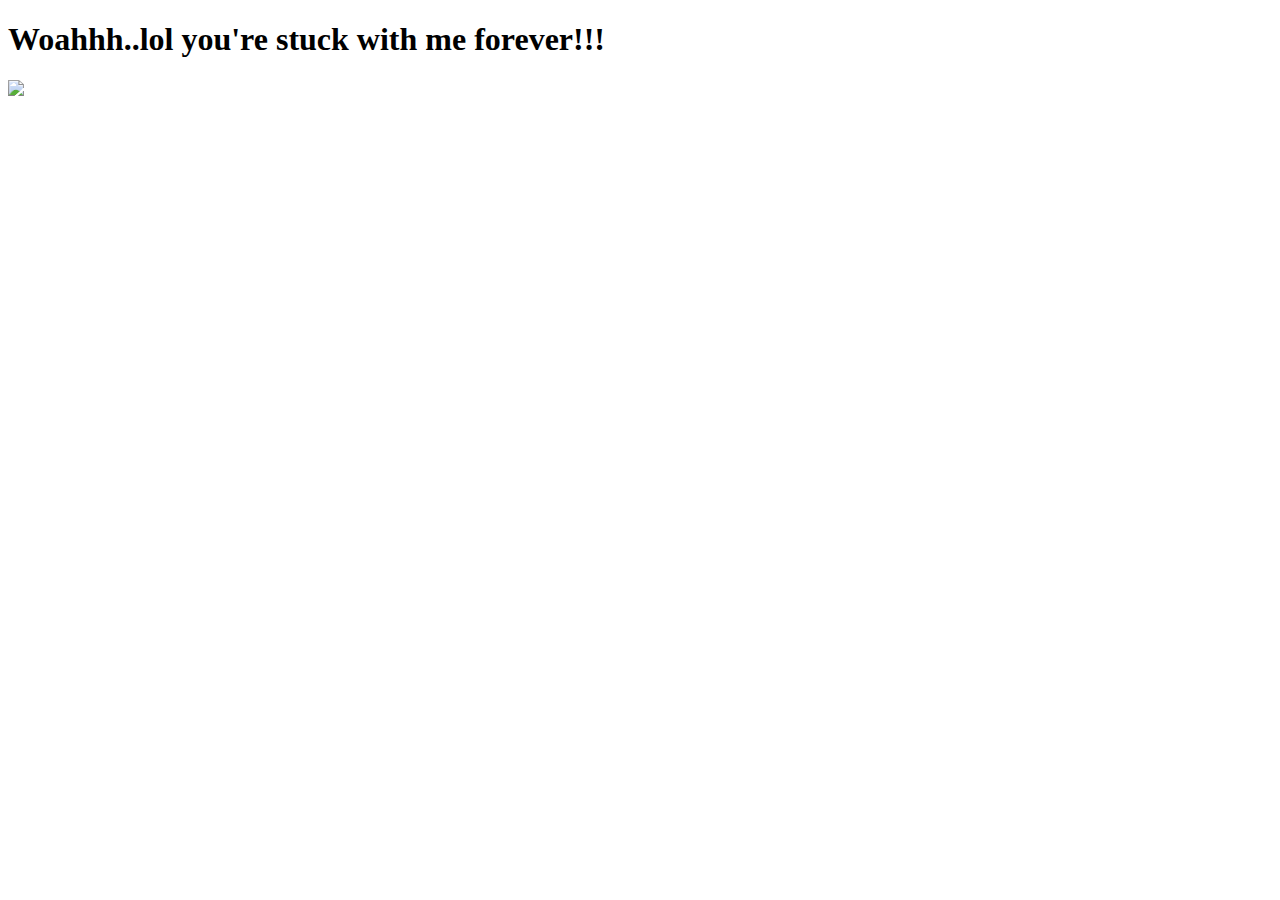
==== yes.html @ 6d4eec18 "Update yes.html" ====
<!DOCTYPE html>
<html lang="en">
    <head>
        <link rel="stylesheet" href="./yes_style.css">
        
    </head> 
    <body>
        <div class="container">
            <div >
                <h1 class = "header_text">Woahhh..lol you're stuck with me forever!!!</h1>
            </div>
            <div class="gif_container">
                <img src="https://media.giphy.com/media/SppLYWfg4ZRha9lntB/giphy.gif">
            </div>
        </div>
       
    </body> 
</html>
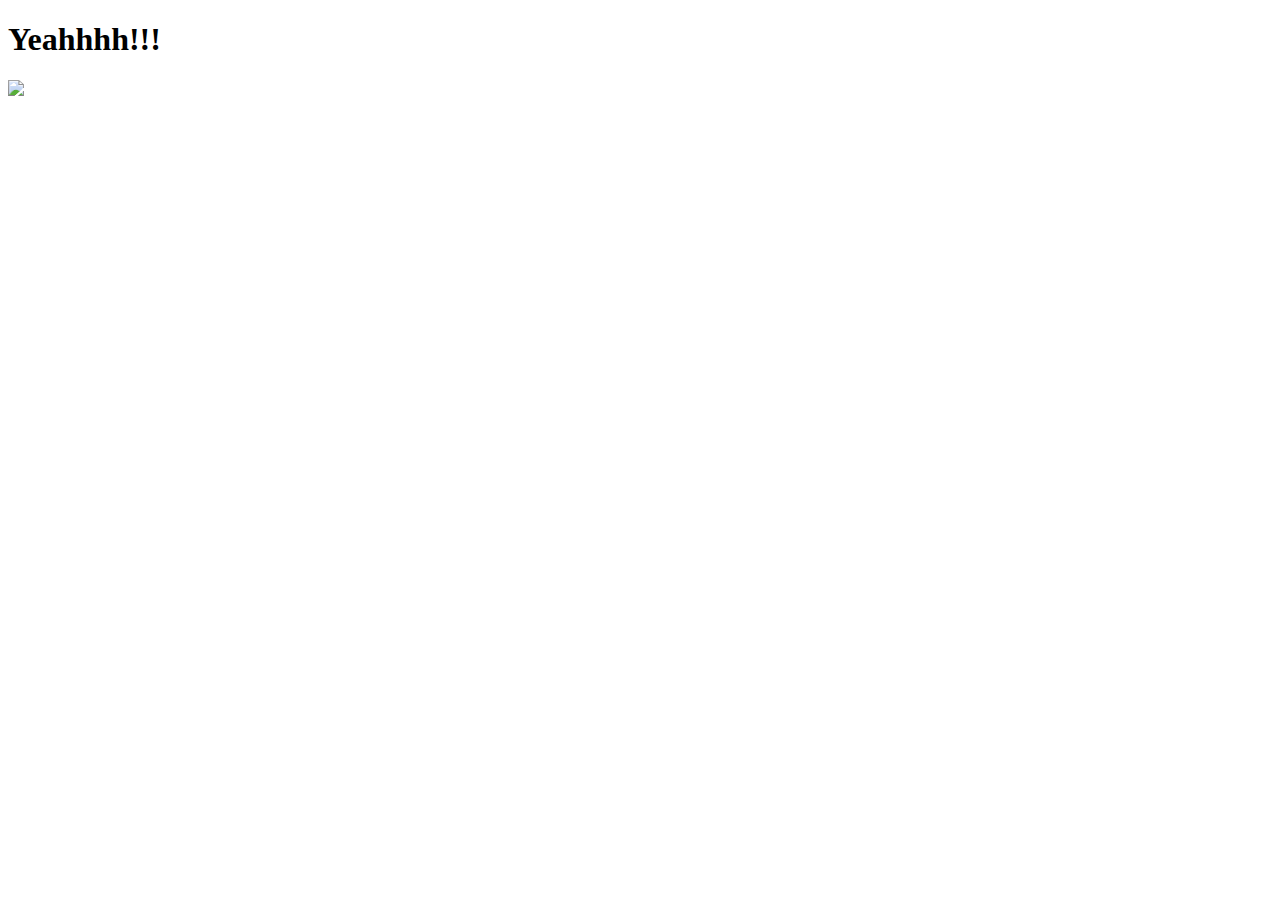
==== commit 42dcc358: "Update yes.html" ====
--- a/yes.html
+++ b/yes.html
@@ -7,10 +7,10 @@
     <body>
         <div class="container">
             <div >
-                <h1 class = "header_text">Woahhh..lol you're stuck with me forever!!!</h1>
+                <h1 class = "header_text">Yeahhhh!!!</h1>
             </div>
             <div class="gif_container">
-                <img src="https://media.giphy.com/media/SppLYWfg4ZRha9lntB/giphy.gif">
+                <img src="https://media.giphy.com/media/v1.Y2lkPTc5MGI3NjExZ3Z1aGt2ZWE4ZXc1cWU2bzJvMzN1cG9pYmxqbjF4cW5hejBocWRkOSZlcD12MV9pbnRlcm5hbF9naWZfYnlfaWQmY3Q9Zw/MeIucAjPKoA120R7sN/giphy.gif">
             </div>
         </div>
        
